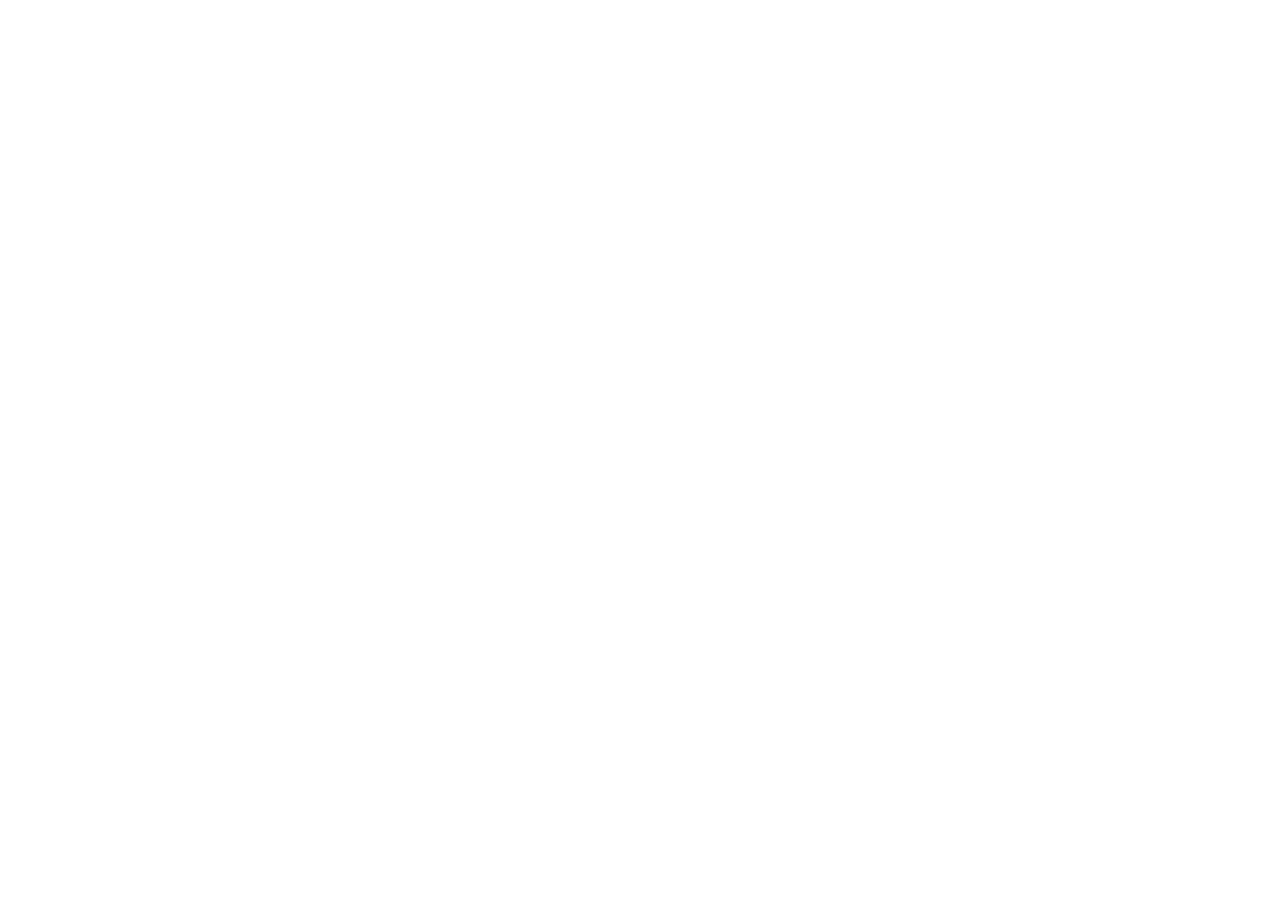
==== index.html @ 938f95cf "initial commit" ====
<!DOCTYPE html>

<html lang="en">
	<head>
		<meta charset="utf-8" />
		<title>Keila Calderon</title>
		<link rel="stylesheet" href="styles/normalize.css">
		<link rel="stylesheet" href="styles/main.css">
	</head>
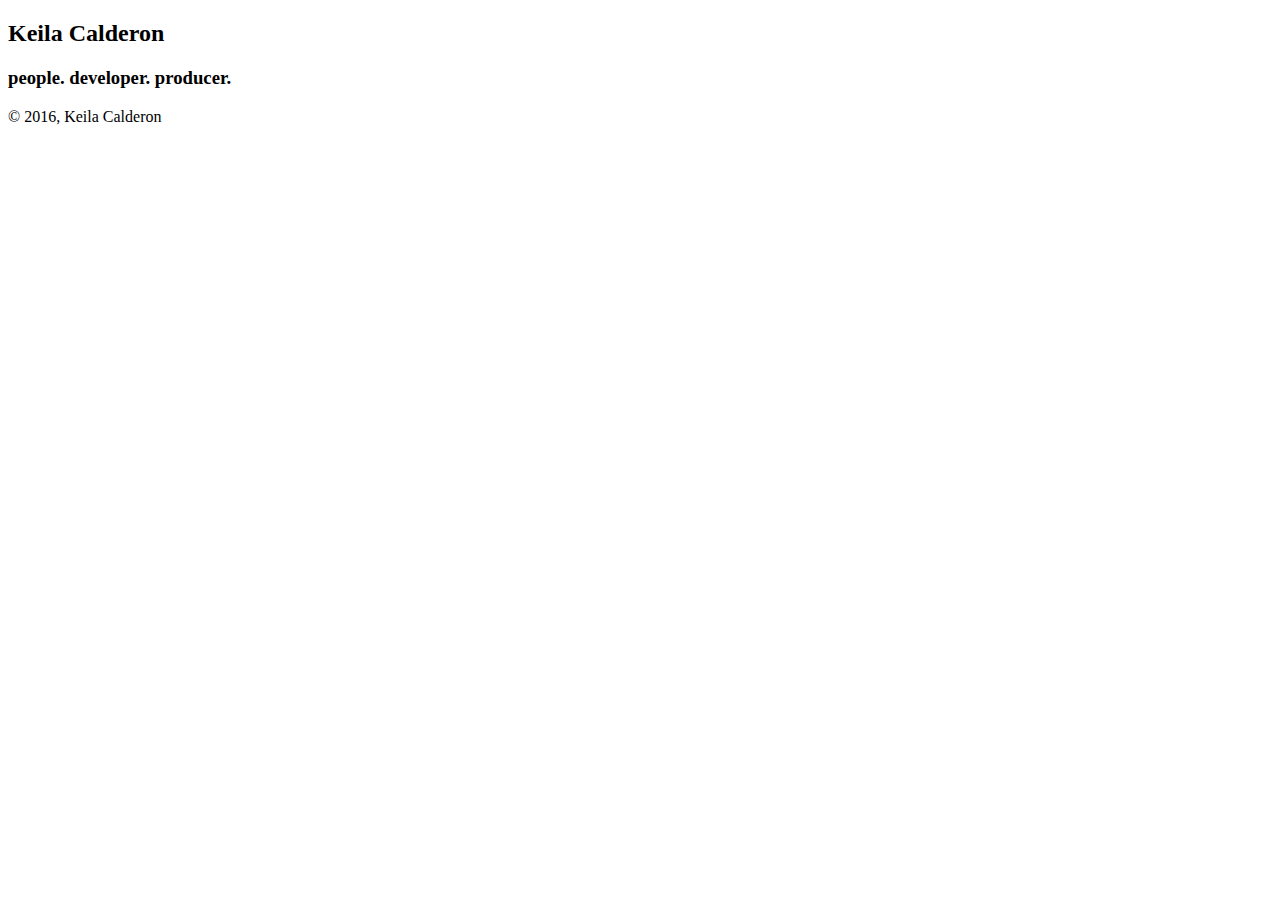
==== commit 6bcb0e55: "saving changes" ====
--- a/index.html
+++ b/index.html
@@ -1,9 +1,22 @@
 <!DOCTYPE html>
 
 <html lang="en">
-	<head>
-		<meta charset="utf-8" />
-		<title>Keila Calderon</title>
-		<link rel="stylesheet" href="styles/normalize.css">
-		<link rel="stylesheet" href="styles/main.css">
-	</head>+<head>
+	<meta charset="utf-8" />
+	<title>Keila Calderon</title>
+</head>
+
+<body>
+	<header>
+		<!-- logo
+			<img src="" alt="" height=">"
+		-->
+		<h2>Keila Calderon</h2>
+	</header>
+	<main>
+		<h3>people. developer. producer.</h3>
+	</main>
+	
+</body>
+<footer>&copy; 2016, Keila Calderon</footer>
+</html>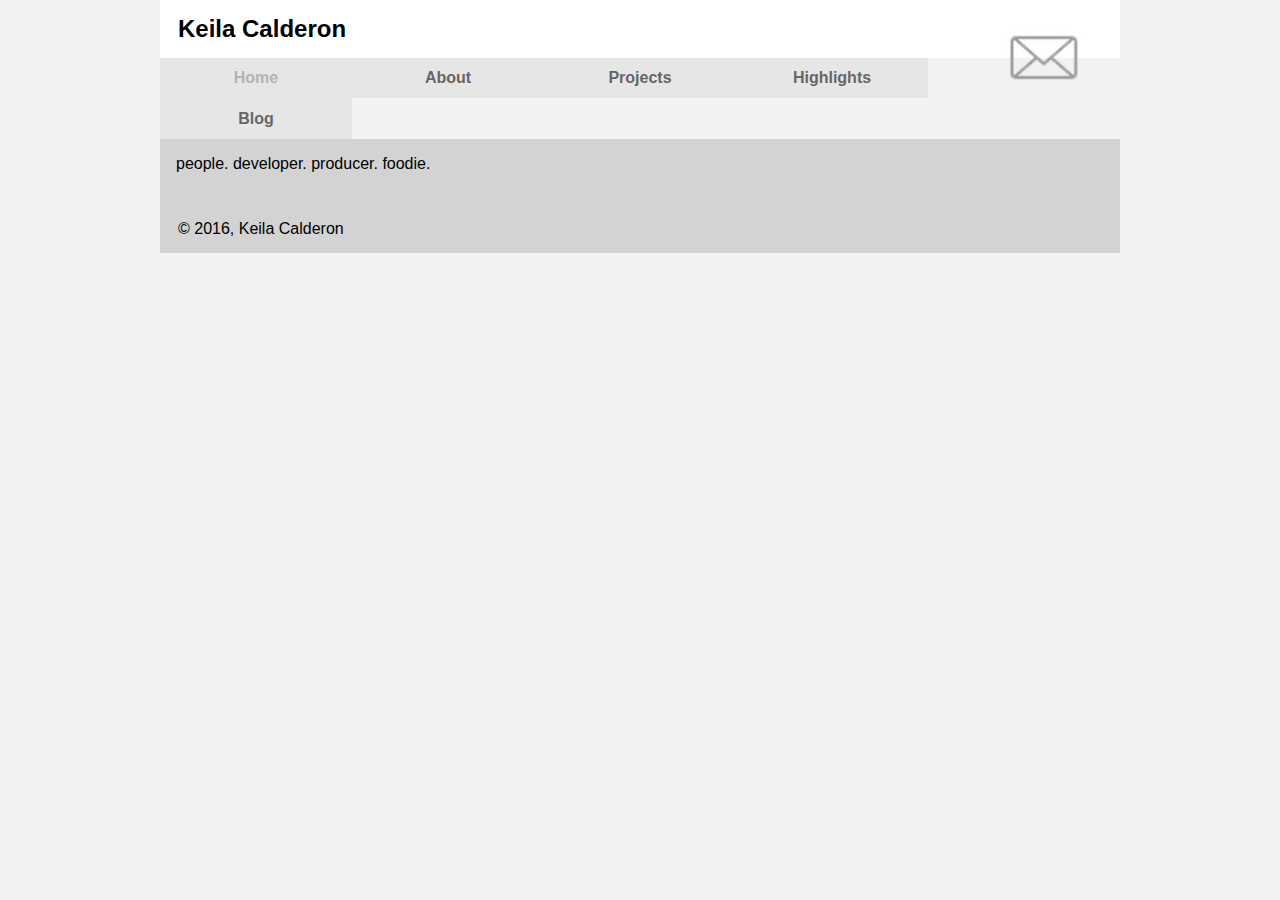
==== commit a6caa905: "saving changes" ====
--- a/index.html
+++ b/index.html
@@ -3,18 +3,54 @@
 <html lang="en">
 <head>
 	<meta charset="utf-8" />
+	<meta name="viewport" content="width=device-width, intieial-scale=1">
 	<title>Keila Calderon</title>
+	<link rel="stylesheet" href="styles/main.css">
+	<link rel="stylesheet" href="styles/slicknav.css">
+		<script
+		src="https://code.jquery.com/jquery-3.1.1.min.js"
+		integrity="sha256-hVVnYaiADRTO2PzUGmuLJr8BLUSjGIZsDYGmIJLv2b8="
+		crossorigin="anonymous"></script>
+		<!-- loads the slicknav javascript/jQuery plugin -->
+		<script src="js/jquery.slicknav.min.js"></script>
+		<script type="text/javascript">
+			$(document).ready(function() {
+				$('#nav_menu').slicknav({
+					prependTo : "#mobile_menu"
+				});
+			});
+		</script>
 </head>
 
 <body>
 	<header>
-		<!-- logo
-			<img src="" alt="" height=">"
-		-->
+		<img src="images/mail_icon.png" alt="contact keila">
+		
 		<h2>Keila Calderon</h2>
+		
 	</header>
+		<nav id="mobile_menu"></nav>
+		<nav id="nav_menu">
+			<ul>
+				<li>
+					<a href="index.html" class="current">Home</a>
+				</li>
+				<li>
+					<a  href="about.html">About</a>
+				<li>
+					<a href="projects.html">Projects</a>
+				</li>
+				<li>
+					<a href="highlights.html">Highlights</a>
+				</li>
+				<li class="lastitem">
+					<a href="blog.html">Blog</a>
+				</li>
+			</ul>
+		</nav>
+	
 	<main>
-		<h3>people. developer. producer.</h3>
+		people. developer. producer. foodie.
 	</main>
 	
 </body>
--- a/styles/main.css
+++ b/styles/main.css
@@ -0,0 +1,131 @@
+* {
+	margin: 0;
+	padding:0;
+}
+
+html{
+	background-color: #f2f2f2;
+}
+
+
+body{
+	font-family: 'Open Sans', sans-serif;
+	/*font-size: 100%;
+	width: 800px;
+	margin: 0 auto; */
+	
+	max-width: 960px;
+	width: 95%; 
+	margin: 0 auto;
+	padding: 0;
+	border: 3px;
+
+}
+
+
+a:focus, a:hover {
+	font-style: italic;
+}
+
+header{
+	padding: 0.9375em 1.875% 0.9375em 1.875%;
+	background-color: white;
+}
+
+header img {
+	float: right;
+	padding-right: 1.875%;
+	width: 10.6%;
+	max-width: 85px;
+	min-width: 40px;
+}
+
+#nav_menu ul {
+	list-style: none;
+	position: relative;
+}
+#nav_menu ul li {
+	float: left;
+	width: 20%; 
+}
+#nav_menu ul ul {
+	display: none; 
+	position: absolute;
+	top: 100%; 
+}
+#nav_menu ul ul li {
+	float: none; 
+}
+#nav_menu ul li:hover > ul {
+	display: block;
+	width: 100%;
+}
+#nav_menu > ul::after {
+	content: "";
+	display: block;
+	clear: both;
+}
+
+/* The styles for the formatting of the 2-tier navigation menu */
+#nav_menu ul {
+	margin: 0;
+	padding: 0;
+}
+#nav_menu ul li a {
+	text-align: center;
+	display: block;
+	padding: 0.7em 0;
+	text-decoration: none;
+	background-color: #e6e6e6;
+	color: #666666;
+	font-weight: bold;
+}
+#nav_menu ul li.lastitem a {
+	/* width: 160px; /* leave this here just in case you make this a 3-tier menu */
+}
+#nav_menu ul li a.current {
+	color: #b3b3b3; /* per Halloween Ex. 7, Spec: 1 cont'd. */
+}
+#nav_menu ul li a:hover, #nav_menu ul li a:focus {
+	background-color: #cccccc;
+}
+
+
+
+main{
+	border: 1em solid #D3D3D3;
+	background-color: #D3D3D3;
+}
+
+footer{
+	border-top: 1em solid #D3D3D3;
+	padding: 0.9375em 1.875% 0.9375em 1.875%;
+	background-color: #D3D3D3;
+}
+
+
+#mobile_menu {
+	display: none;
+}
+
+
+@media only screen and (max-width: 800px) {
+	html {
+		background-image: none; 
+	}
+	body {
+		font-size: 90%
+	}
+}
+
+
+@media only screen and (max-width: 767px) {
+
+
+	#nav_menu {
+		display: none;
+	}
+
+	#mobile_menu {
+		display: block; 
+	}
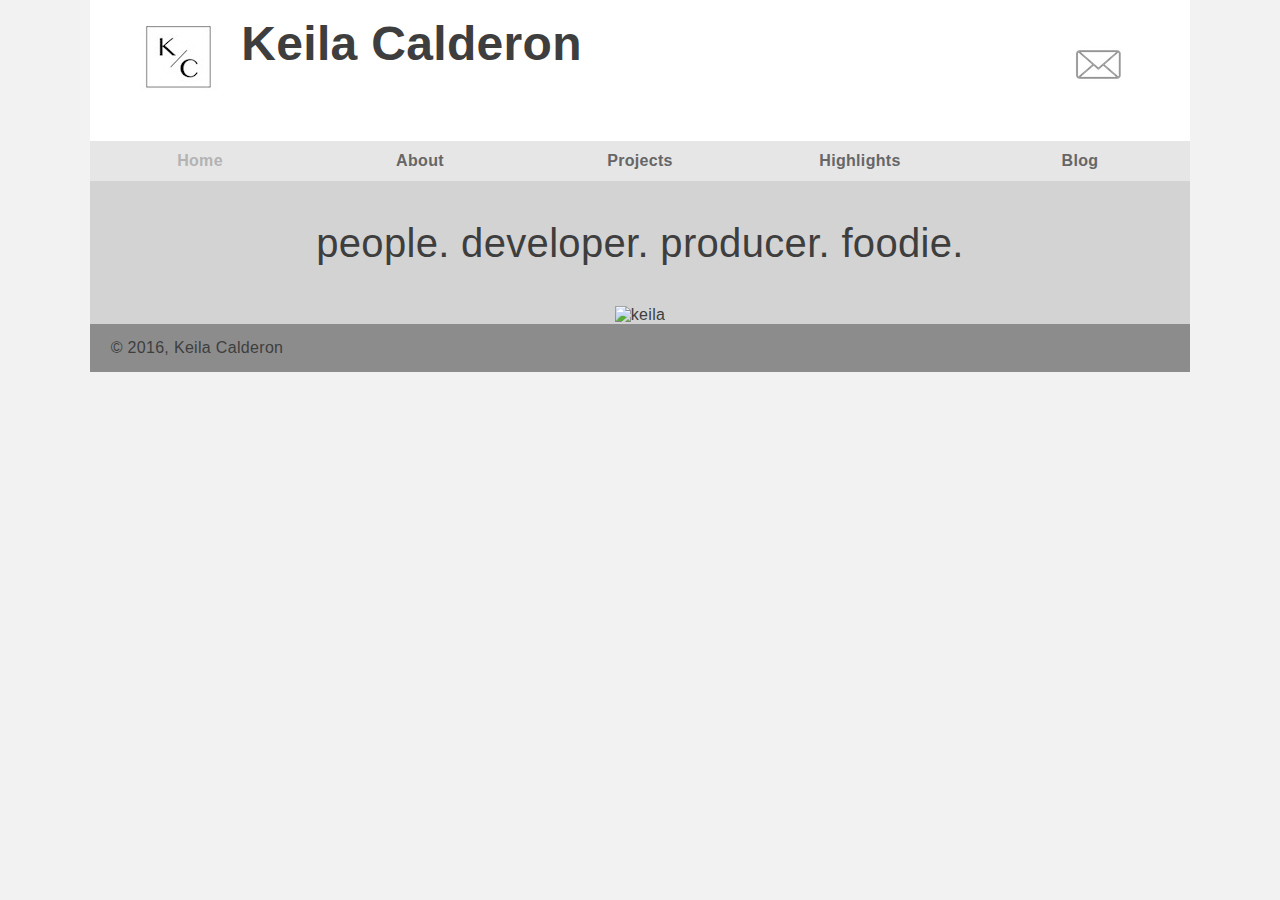
==== commit 161d6b2d: "saving changes" ====
--- a/index.html
+++ b/index.html
@@ -5,6 +5,7 @@
 	<meta charset="utf-8" />
 	<meta name="viewport" content="width=device-width, intieial-scale=1">
 	<title>Keila Calderon</title>
+	<link rel="stylesheet" href="styles/normalize.css">
 	<link rel="stylesheet" href="styles/main.css">
 	<link rel="stylesheet" href="styles/slicknav.css">
 		<script
@@ -24,9 +25,11 @@
 
 <body>
 	<header>
-		<img src="images/mail_icon.png" alt="contact keila">
+		<div><a href="index.html"><img src="images/logo.jpeg" alt="keila calderon"></a></div>
+		<a href="contact.html"><img src="images/mail_icon.png" alt="contact keila"> </a>
 		
 		<h2>Keila Calderon</h2>
+		<br><br><br>
 		
 	</header>
 		<nav id="mobile_menu"></nav>
@@ -48,9 +51,10 @@
 				</li>
 			</ul>
 		</nav>
-	
+			
 	<main>
-		people. developer. producer. foodie.
+		<div>people. developer. producer. foodie.</div>
+		<img src="images/homepage.png" alt="keila">
 	</main>
 	
 </body>
--- a/styles/main.css
+++ b/styles/main.css
@@ -5,20 +5,26 @@
 
 html{
 	background-color: #f2f2f2;
+	letter-spacing: .02em;
 }
 
 
 body{
-	font-family: 'Open Sans', sans-serif;
-	/*font-size: 100%;
-	width: 800px;
-	margin: 0 auto; */
-	
-	max-width: 960px;
+	font-family: 'Quicksand', sans-serif;
+	max-width: 1100px;
 	width: 95%; 
 	margin: 0 auto;
 	padding: 0;
 	border: 3px;
+	font-weight: 300;
+    font-style: normal;
+    background-color: #f9f9f9;
+    background-image: none;
+    background-position: top left;
+    background-size: cover;
+    background-attachment: scroll;
+    background-repeat: no-repeat;
+    color: #3e3e3e;
 
 }
 
@@ -28,21 +34,41 @@
 }
 
 header{
-	padding: 0.9375em 1.875% 0.9375em 1.875%;
+	padding: 1em 4% 1em 4%;
 	background-color: white;
+}
+header h2 {
+	color: #3e3e3e;
+	font-family: 'Quicksand', sans-serif;
+	float: center;
+	font-size: 3em;
 }
 
 header img {
 	float: right;
-	padding-right: 1.875%;
-	width: 10.6%;
-	max-width: 85px;
-	min-width: 40px;
+	padding-right: 2%;
+	padding-top: 2%;
+}
+
+header div img {
+	float: left;
+	padding-left: 1%;
+	padding-top: 1%;
+	padding-bottom: 1%;
+}
+
+main div {
+		background-color: #D3D3D3;
+		font-family: 'Quicksand', sans-serif;
+		font-size: 250%;
+		text-align: center;
+		padding: 1em 1% 1em 1%;
 }
 
 #nav_menu ul {
 	list-style: none;
 	position: relative;
+	font-family: 'Raleway', sans-serif;
 }
 #nav_menu ul li {
 	float: left;
@@ -84,23 +110,40 @@
 	/* width: 160px; /* leave this here just in case you make this a 3-tier menu */
 }
 #nav_menu ul li a.current {
-	color: #b3b3b3; /* per Halloween Ex. 7, Spec: 1 cont'd. */
+	color: #b3b3b3;
 }
 #nav_menu ul li a:hover, #nav_menu ul li a:focus {
 	background-color: #cccccc;
 }
 
-
+/*body h3 {
+		background-color: #D3D3D3;
+		font-size: 250%;
+		text-align: center;
+		padding: 2em 2% 2em 2%;
+}*/
 
 main{
-	border: 1em solid #D3D3D3;
+	border: 1em;
 	background-color: #D3D3D3;
+	text-align: center;
+	font-size: 100%;
 }
 
+main img {
+	width: 80%;
+}
+
+header div img {
+	float: left;
+	padding-left: 0.5%;
+	padding-top: 1%;
+	padding-bottom: 1%;
+}
 footer{
-	border-top: 1em solid #D3D3D3;
+	border-top: 1em;
 	padding: 0.9375em 1.875% 0.9375em 1.875%;
-	background-color: #D3D3D3;
+	background-color: #8c8c8c;
 }
 
 
@@ -109,7 +152,8 @@
 }
 
 
-@media only screen and (max-width: 800px) {
+@media only screen and (max-width: 1100px) {
+	padding: 5%;
 	html {
 		background-image: none; 
 	}
@@ -129,3 +173,4 @@
 	#mobile_menu {
 		display: block; 
 	}
+}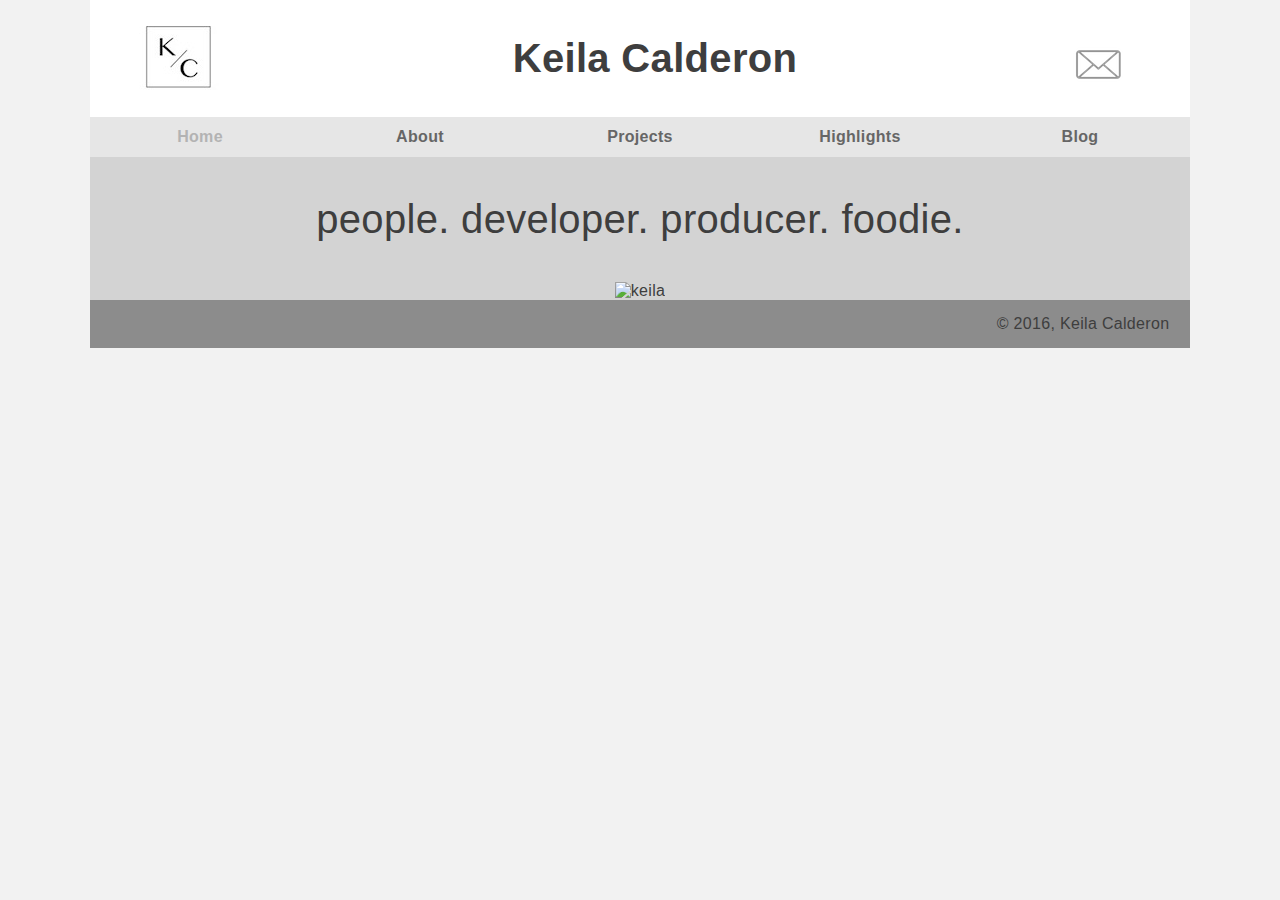
==== commit 6664e628: "saving changes" ====
--- a/index.html
+++ b/index.html
@@ -29,7 +29,7 @@
 		<a href="contact.html"><img src="images/mail_icon.png" alt="contact keila"> </a>
 		
 		<h2>Keila Calderon</h2>
-		<br><br><br>
+		
 		
 	</header>
 		<nav id="mobile_menu"></nav>
@@ -58,5 +58,8 @@
 	</main>
 	
 </body>
-<footer>&copy; 2016, Keila Calderon</footer>
+<footer>
+	<p>&copy; 2016, Keila Calderon</p>
+	
+</footer>
 </html>--- a/styles/main.css
+++ b/styles/main.css
@@ -40,8 +40,10 @@
 header h2 {
 	color: #3e3e3e;
 	font-family: 'Quicksand', sans-serif;
-	float: center;
-	font-size: 3em;
+	text-align: center;
+	padding-top: 0.5em;
+	font-size: 2.5em;
+	padding-bottom: 0.5em;
 }
 
 header img {
@@ -140,10 +142,12 @@
 	padding-top: 1%;
 	padding-bottom: 1%;
 }
+
 footer{
 	border-top: 1em;
 	padding: 0.9375em 1.875% 0.9375em 1.875%;
 	background-color: #8c8c8c;
+	text-align: right;
 }
 
 
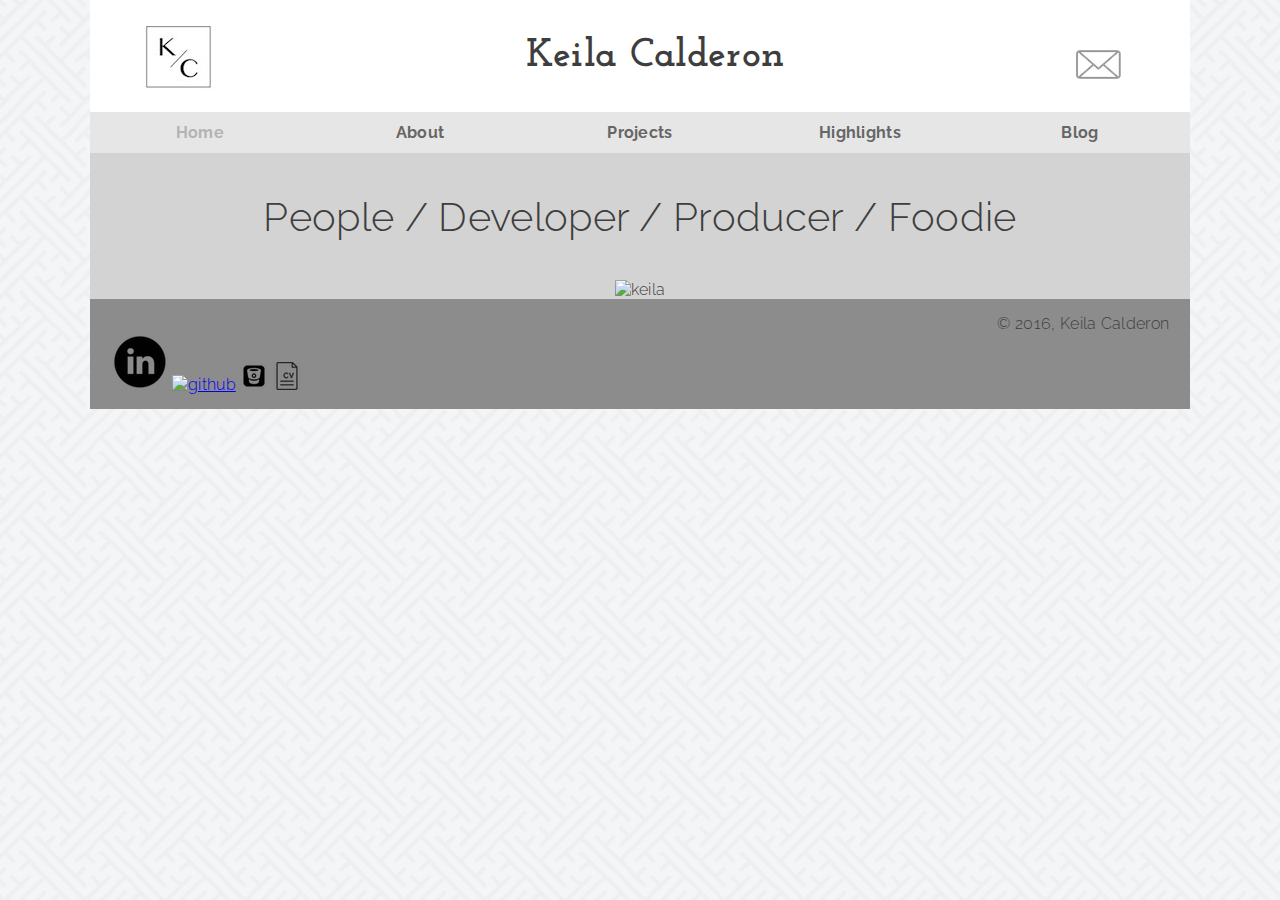
==== commit 1dbe97d8: "added background" ====
--- a/index.html
+++ b/index.html
@@ -8,6 +8,8 @@
 	<link rel="stylesheet" href="styles/normalize.css">
 	<link rel="stylesheet" href="styles/main.css">
 	<link rel="stylesheet" href="styles/slicknav.css">
+	<link href="https://fonts.googleapis.com/css?family=Raleway" rel="stylesheet">
+	<link href="https://fonts.googleapis.com/css?family=Josefin+Slab" rel="stylesheet">
 		<script
 		src="https://code.jquery.com/jquery-3.1.1.min.js"
 		integrity="sha256-hVVnYaiADRTO2PzUGmuLJr8BLUSjGIZsDYGmIJLv2b8="
@@ -53,13 +55,16 @@
 		</nav>
 			
 	<main>
-		<div>people. developer. producer. foodie.</div>
+		<div>People / Developer / Producer / Foodie</div>
 		<img src="images/homepage.png" alt="keila">
 	</main>
 	
 </body>
 <footer>
 	<p>&copy; 2016, Keila Calderon</p>
-	
-</footer>
+	<a href="https://www.linkedin.com/in/keila-calderon-1a3967106" target="_blank"><img src="images/linkedin.png" alt="Linkedln"></a>
+	<a href="https://github.com/keilacalderon" target="_blank"><img src="images/github.png" alt="github"></a>
+	<a href="https://bitbucket.org/kcalderon/" target="_blank"><img src="images/bitbucket.png" alt="bitbucket"></a>
+	<a href="documents/KeilaCalderon_Resume.docx" download="resume"><img src="images/cv.png" alt="cirriculum vitae"></a>
+	</footer>
 </html>--- a/styles/main.css
+++ b/styles/main.css
@@ -6,11 +6,12 @@
 html{
 	background-color: #f2f2f2;
 	letter-spacing: .02em;
+	background-image: url("../images/sayagata.png");
 }
 
 
 body{
-	font-family: 'Quicksand', sans-serif;
+	font-family: 'Raleway', sans-serif;
 	max-width: 1100px;
 	width: 95%; 
 	margin: 0 auto;
@@ -18,7 +19,7 @@
 	border: 3px;
 	font-weight: 300;
     font-style: normal;
-    background-color: #f9f9f9;
+    /* background-color: #f9f9f9; */
     background-image: none;
     background-position: top left;
     background-size: cover;
@@ -39,7 +40,7 @@
 }
 header h2 {
 	color: #3e3e3e;
-	font-family: 'Quicksand', sans-serif;
+	font-family: 'Josefin Slab', serif;
 	text-align: center;
 	padding-top: 0.5em;
 	font-size: 2.5em;
@@ -61,7 +62,7 @@
 
 main div {
 		background-color: #D3D3D3;
-		font-family: 'Quicksand', sans-serif;
+		
 		font-size: 250%;
 		text-align: center;
 		padding: 1em 1% 1em 1%;
@@ -134,6 +135,7 @@
 
 main img {
 	width: 80%;
+	
 }
 
 header div img {
@@ -147,9 +149,11 @@
 	border-top: 1em;
 	padding: 0.9375em 1.875% 0.9375em 1.875%;
 	background-color: #8c8c8c;
+}
+
+footer p{
 	text-align: right;
 }
-
 
 #mobile_menu {
 	display: none;
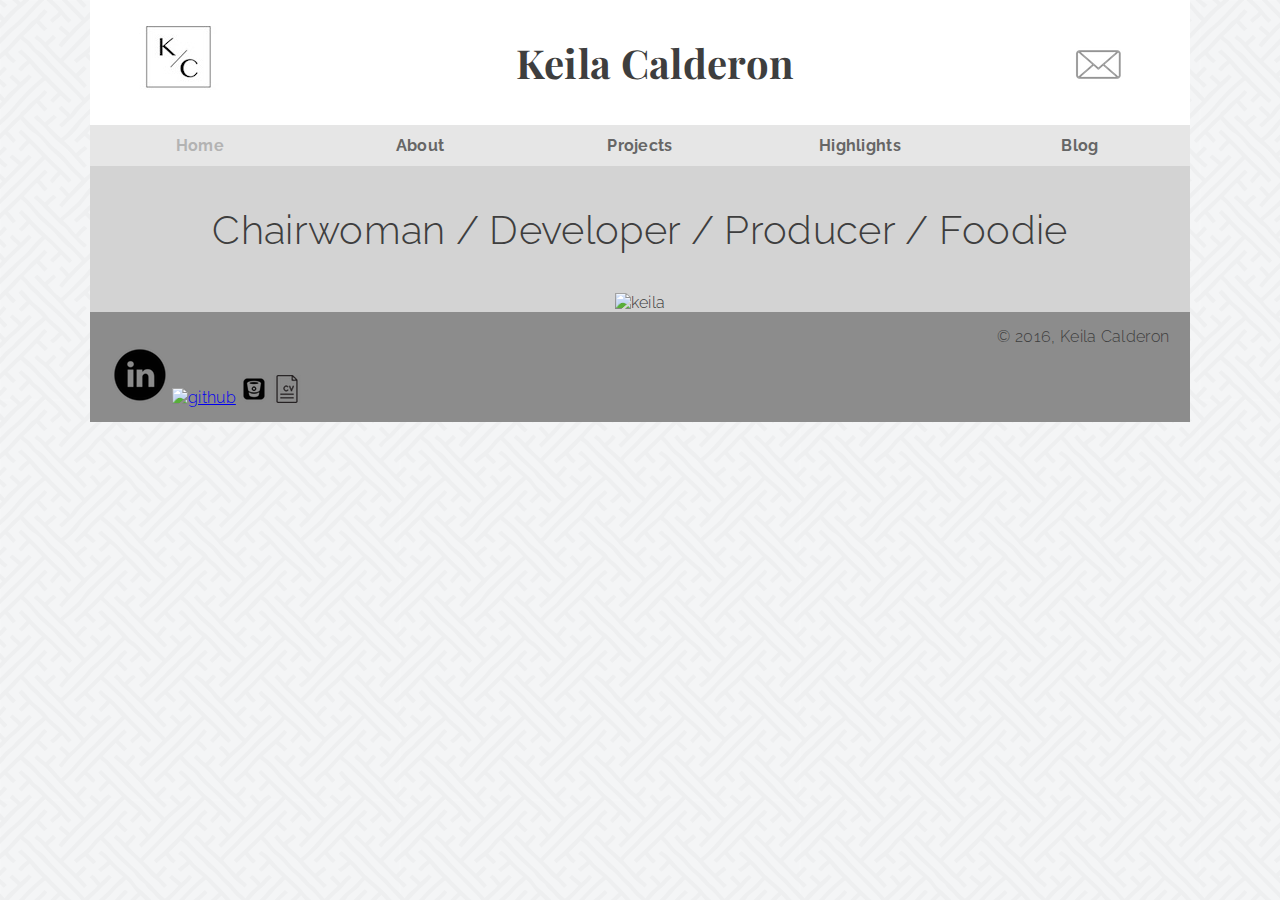
==== commit 3444a18d: "added font" ====
--- a/index.html
+++ b/index.html
@@ -3,13 +3,13 @@
 <html lang="en">
 <head>
 	<meta charset="utf-8" />
-	<meta name="viewport" content="width=device-width, intieial-scale=1">
+	<meta name="viewport" content="width=device-width, initial-scale=1">
 	<title>Keila Calderon</title>
 	<link rel="stylesheet" href="styles/normalize.css">
 	<link rel="stylesheet" href="styles/main.css">
 	<link rel="stylesheet" href="styles/slicknav.css">
 	<link href="https://fonts.googleapis.com/css?family=Raleway" rel="stylesheet">
-	<link href="https://fonts.googleapis.com/css?family=Josefin+Slab" rel="stylesheet">
+	<link href="https://fonts.googleapis.com/css?family=Playfair+Display" rel="stylesheet">
 		<script
 		src="https://code.jquery.com/jquery-3.1.1.min.js"
 		integrity="sha256-hVVnYaiADRTO2PzUGmuLJr8BLUSjGIZsDYGmIJLv2b8="
@@ -55,7 +55,7 @@
 		</nav>
 			
 	<main>
-		<div>People / Developer / Producer / Foodie</div>
+		<div>Chairwoman / Developer / Producer / Foodie</div>
 		<img src="images/homepage.png" alt="keila">
 	</main>
 	
--- a/styles/main.css
+++ b/styles/main.css
@@ -40,7 +40,7 @@
 }
 header h2 {
 	color: #3e3e3e;
-	font-family: 'Josefin Slab', serif;
+	font-family: 'Playfair Display', serif;
 	text-align: center;
 	padding-top: 0.5em;
 	font-size: 2.5em;
